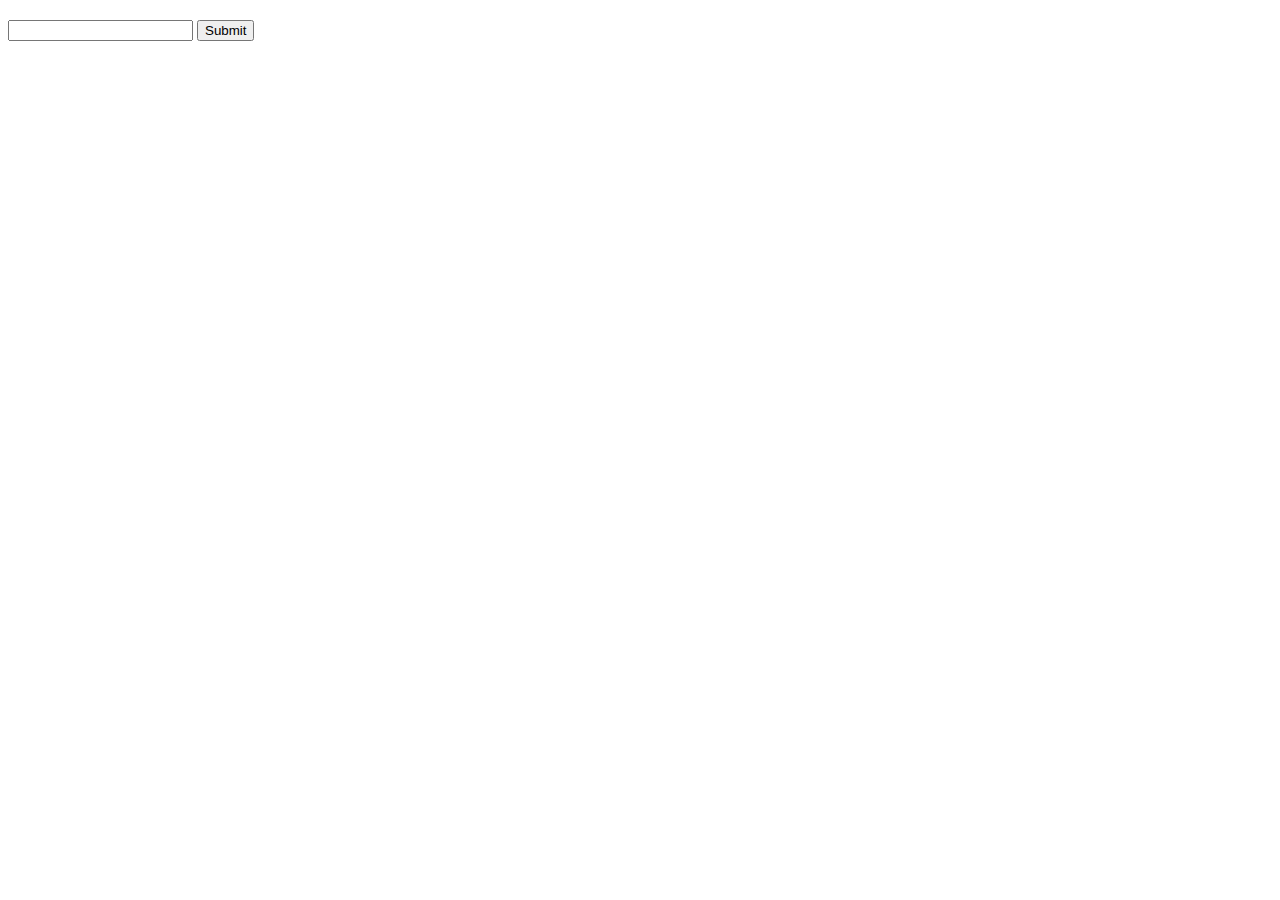
==== src/main/resources/templates/index.html @ 70befe2e "Current weather view" ====
<!DOCTYPE html>
<html xmlns:th="http://www.w3.org/1999/xhtml">
<head lang="en">
    <title>Spring Boot Example</title>
</head>
<body>


<div class="container">
   <h2 th:text=${index}> </h2>
</div>

<section class="search">
    <form action="/newCity">
        <input type="text" name="city">
        <input type="submit">
    </form>
</section>

</body>
</html>
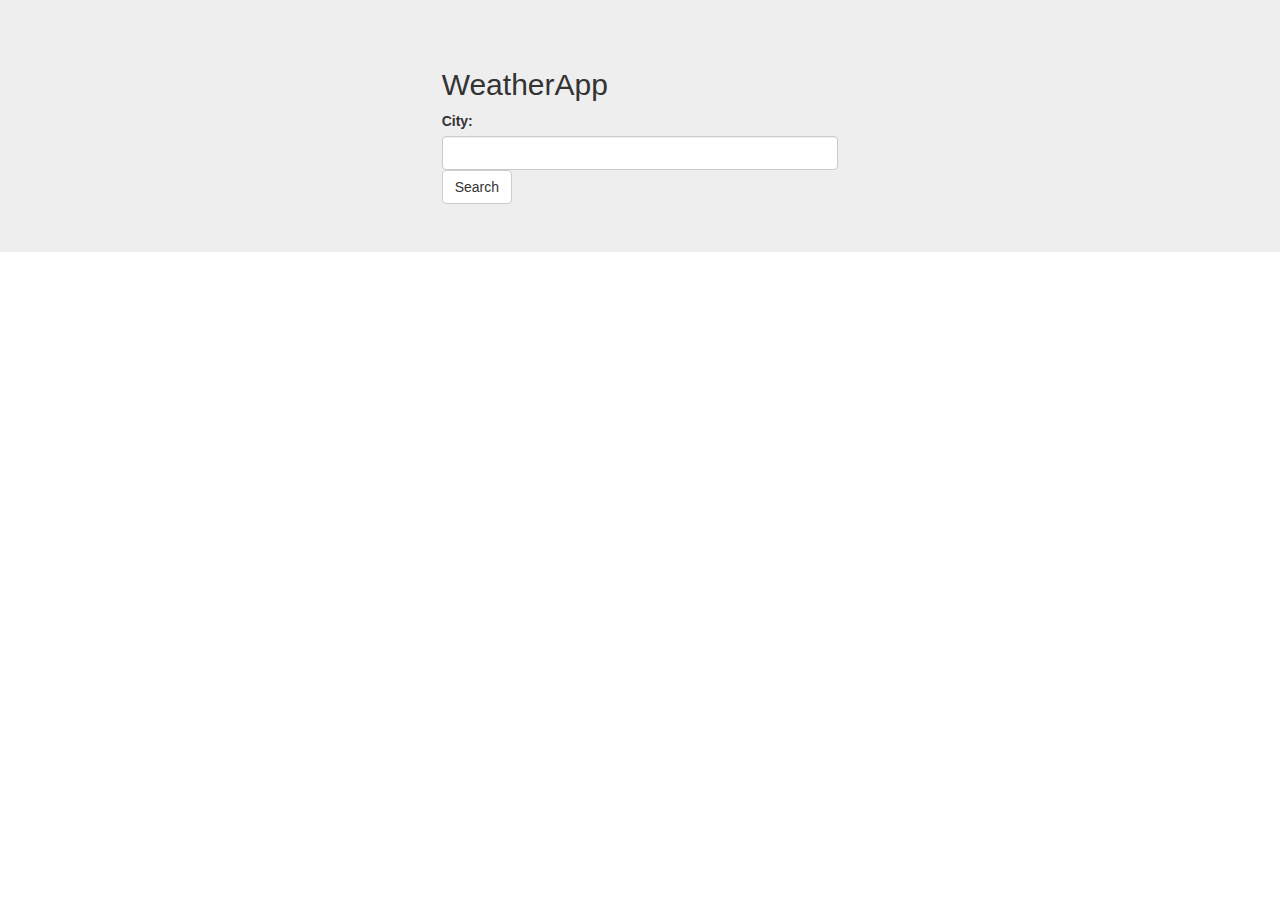
==== commit 527a5793: "Basic style" ====
--- a/src/main/resources/templates/index.html
+++ b/src/main/resources/templates/index.html
@@ -1,21 +1,48 @@
 <!DOCTYPE html>
 <html xmlns:th="http://www.w3.org/1999/xhtml">
 <head lang="en">
+
+    <link rel="stylesheet" type="text/css" href="css/styles.css">
+    <link rel="stylesheet" href="https://maxcdn.bootstrapcdn.com/bootstrap/3.3.7/css/bootstrap.min.css">
+    <script src="https://ajax.googleapis.com/ajax/libs/jquery/3.3.1/jquery.min.js"></script>
+    <script src="https://maxcdn.bootstrapcdn.com/bootstrap/3.3.7/js/bootstrap.min.js"></script>
+
+    <meta name="viewport" content="width=device-width, initial-scale=1">
+
+
     <title>Spring Boot Example</title>
+
 </head>
 <body>
 
+<div class="jumbotron d-flex align-items-center">
+<div class="container-fluid">
+    <div class="row-fluid">
+        <div class="centering">
+        <div class="row">
+            <header class="col-md-4 col-md-offset-4">
+                <h2>WeatherApp </h2>
+            </header>
+        </div>
 
-<div class="container">
-   <h2 th:text=${index}> </h2>
+        <div class="row">
+            <section class="col-md-4 col-md-offset-4">
+                <form action="/newCity">
+                    <div class="form-grup">
+                        <label for="city-input">City: </label>
+                        <input type="text" name="city" id="city-input" class="form-control">
+                    </div>
+                    <button type="submit" class="btn btn-default">Search</button>
+                </form>
+            </section>
+        </div>
+
+    </div>
+    </div>
+
+</div>
 </div>
 
-<section class="search">
-    <form action="/newCity">
-        <input type="text" name="city">
-        <input type="submit">
-    </form>
-</section>
 
 </body>
 </html>